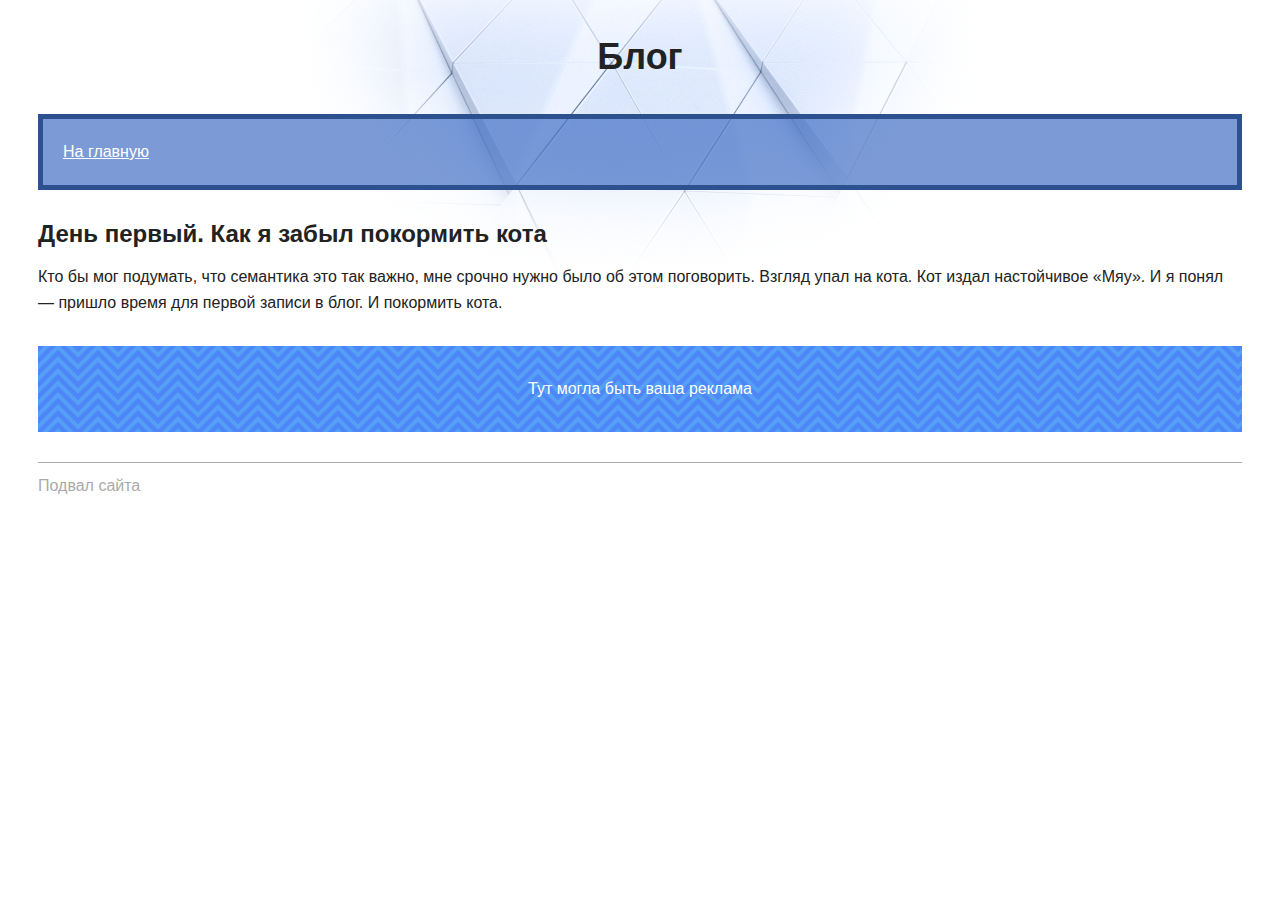
==== day-1.html @ a0728334 "Добовляет файлы сайта" ====
<!DOCTYPE html>
<html lang="ru">
  <head>
    <title>Дневник начинающего верстальщика</title>
    <link rel="stylesheet" href="style.css">
  </head>
  <body>
    <header>
      <p class="page-title">Блог</p>
      <nav class="blog-navigation">
        <a href="index.html">На главную</a>
      </nav>
    </header>
    <main>
      <article>
        <h1>День первый. Как я забыл покормить кота</h1>
        <p>Кто бы мог подумать, что семантика это так важно, мне срочно нужно было об этом поговорить. Взгляд упал на кота. Кот издал настойчивое «Мяу». И я понял — пришло время для первой записи в блог. И покормить кота.</p>
      </article>
      <aside class="partnership">
        Тут могла быть ваша реклама
      </aside>
    </main>
    <footer>
      Подвал сайта
    </footer>
  </body>
</html>
---- style.css ----
body {
  padding: 0 30px;
  font-size: 16px;
  line-height: 26px;
  font-family: "Arial", sans-serif;
  color: #222222;

  background: #ffffff url("img/bg-page.png") no-repeat top center;
}

h1 {
  font-size: 24px;
  line-height: normal;
}

h2 {
  font-size: 20px;
  line-height: normal;
}

pre,
code {
  background-color: #fafaff;
  border: 1px solid #c6c4f4;
  border-radius: 4px;
  color: #3632ad;
  font-family: "Courier New", "Courier", monospace;
}

pre {
  padding: 5px;
}

code {
  padding: 2px 5px;
}

pre code {
  background-color: transparent;
  border-radius: none;
  border: none;
}

blockquote {
  padding-left: 14px;
  border-left: 2px solid #6a2cce;

  color: #6a2cce;
}

cite {
  color: #222222;
}

time {
  color: #6a2cce;
}

a[href] {
  color: #0099ef;
  text-decoration: underline;
}

del {
  color: #ff4400;
}

ins {
  color: rgb(105, 178, 83);
}

del,
ins {
  text-decoration: none;
}

em,
i {
  font-style: normal;
}

.avatar-container {
  text-align: center;
}

.avatar {
  border-radius: 50%;
}

.blog-navigation {
  margin-bottom: 30px;
  padding: 20px;

  background-color: rgba(68, 112, 196, 0.7);
  border: 5px solid #2d508f;

  color: #ffffff;
}

.blog-navigation h2 {
  margin-top: 0;
}

.blog-navigation ul {
  list-style: none;
  padding-left: 0;
}

.blog-navigation li {
  margin-bottom: 5px;
}

.blog-navigation a {
  color: #ffffff;
}

.skills dd {
  margin: 0;
  margin-bottom: 10px;

  background-color: #e8e8e8;
}

.skills-level {
  font-size: 12px;
  text-align: center;
  color: #ffffff;
  background-color: #4470c4;
}

.skills-level-ok {
  background-color: #47bb52;
}

.days {
  list-style: none;
  padding-left: 0;
}

figure {
  margin-left: 0;
  margin-right: 0;
}

figure img {
  vertical-align: middle;
  border: 8px solid rgb(202, 224, 248);
}

figcaption {
  width: 502px;
  padding-bottom: 8px;
  font-size: 12px;
  letter-spacing: 0.02em;
  font-style: italic;
  text-align: center;
  background-color: rgb(202, 224, 248);
}

.pagination {
  text-align: center;
  color: #888888;
}

.pagination a {
  display: inline-block;
  margin-right: 30px;
  margin-bottom: 15px;
}

.danger-text {
  color: #ff4400;
}

.danger-block {
  padding: 5px 10px;
  background-color: #ffd0bf;
}

.no-danger-block {
  padding: 5px 10px;
  background-color: #c6f5f0;
}

footer {
  margin-top: 30px;
  padding-top: 10px;
  color: #aaaaaa;
  border-top: 1px solid #aaaaaa;
}

.page-title {
  font-weight: bold;
  font-size: 36px;
  line-height: 42px;
  font-family: "Verdana", sans-serif;
  text-align: center;
}

.partnership {
  margin: 30px 0;
  padding: 30px;
  text-align: center;
  color: #ffffff;
  background-color: #4a87fa;
  background-image: url("img/bg-partnership.svg");
}

.underline {
  text-decoration: underline;
}

.line-through {
  text-decoration: line-through;
}

.overline {
  text-decoration: overline;
}

.italic {
  font-style: italic;
}
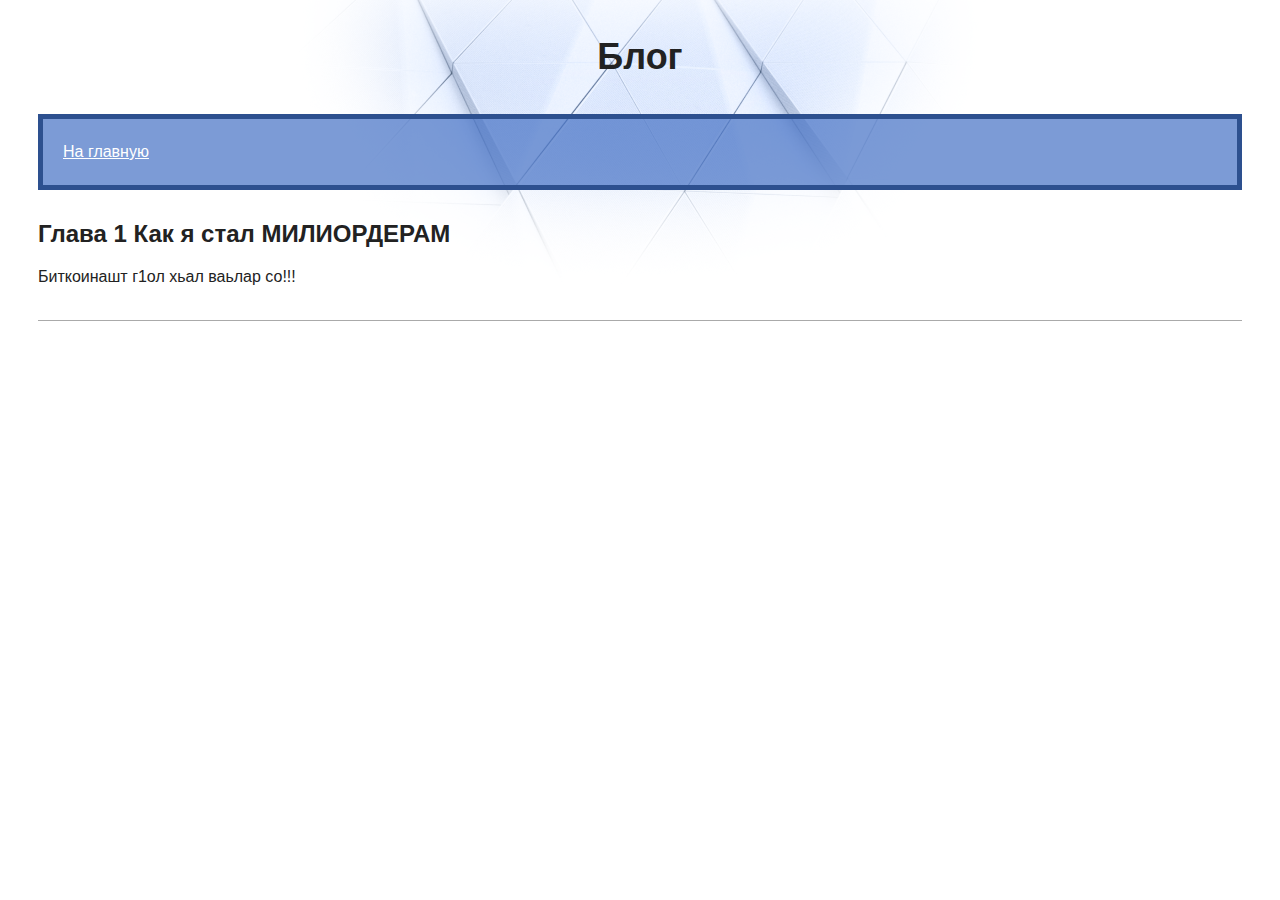
==== commit 0e66adf9: "Правка главной страницы" ====
--- a/day-1.html
+++ b/day-1.html
@@ -1,7 +1,7 @@
 <!DOCTYPE html>
 <html lang="ru">
   <head>
-    <title>Дневник начинающего верстальщика</title>
+    <title>Глава 1 Как я стал МИЛИОРДЕРАМ</title>
     <link rel="stylesheet" href="style.css">
   </head>
   <body>
@@ -13,15 +13,12 @@
     </header>
     <main>
       <article>
-        <h1>День первый. Как я забыл покормить кота</h1>
-        <p>Кто бы мог подумать, что семантика это так важно, мне срочно нужно было об этом поговорить. Взгляд упал на кота. Кот издал настойчивое «Мяу». И я понял — пришло время для первой записи в блог. И покормить кота.</p>
-      </article>
-      <aside class="partnership">
-        Тут могла быть ваша реклама
-      </aside>
+        <h1>Глава 1 Как я стал МИЛИОРДЕРАМ</h1>
+        <p>Биткоинашт г1ол хьал ваьлар со!!!</p>
+      </article>   
     </main>
-    <footer>
-      Подвал сайта
+     <footer>
+    
     </footer>
   </body>
 </html>
